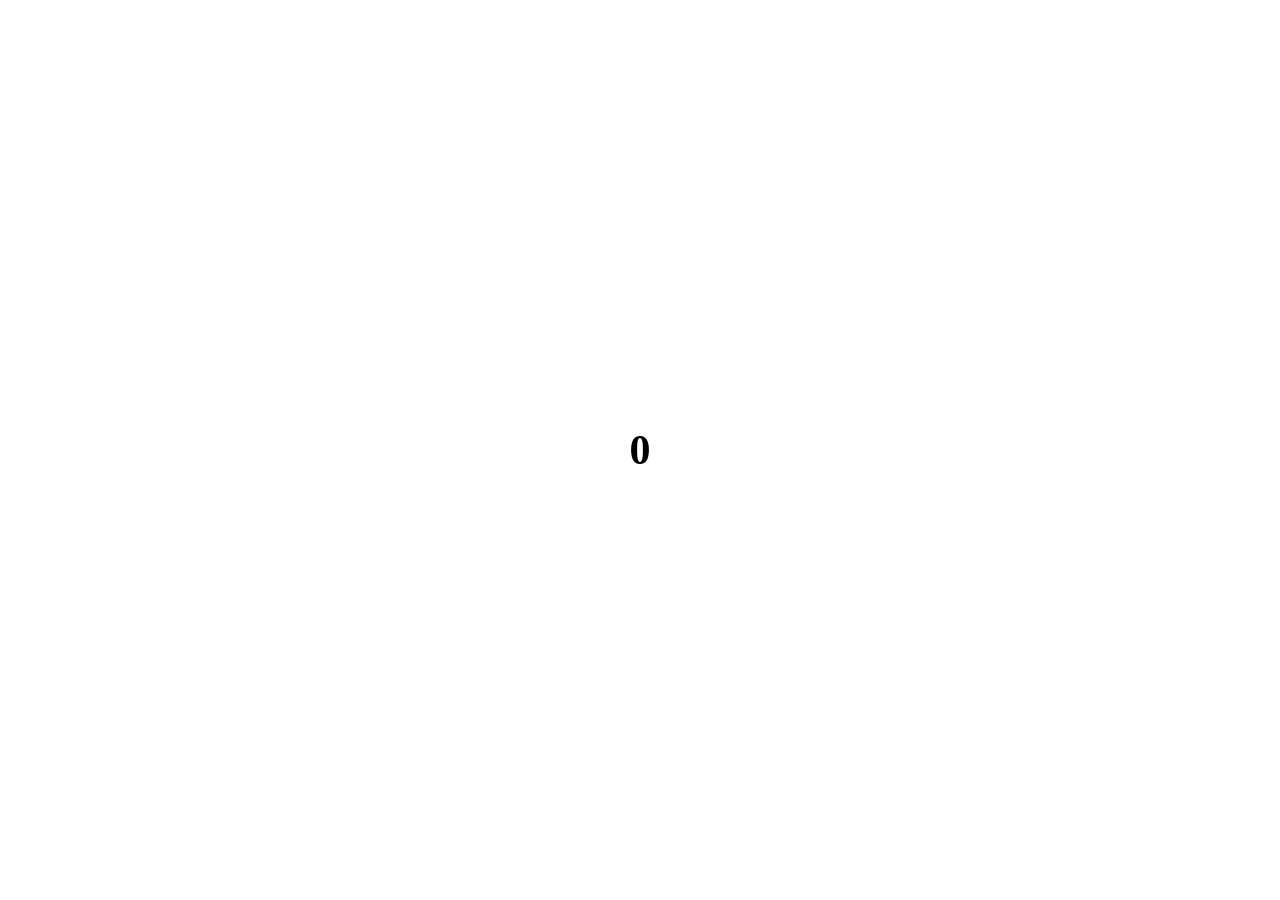
==== index.html @ 5eeee612 "Added the simple counter" ====
<!doctype html>
<html lang="en">
  <head>
    <meta charset="UTF-8" />
    <title>Simple Counter</title>
    <link rel="stylesheet" href="styles.css" />
    <script src="script.js" defer></script>
  </head>
  <body>
    <div class="counter">0</div>
  </body>
</html>
---- styles.css ----
body {
  height: 100vh;
  margin: 0;
  display: flex;
  justify-content: center;
  align-items: center;
}

.counter {
  font-size: 42px;
  font-weight: bold;
  user-select: none;
}
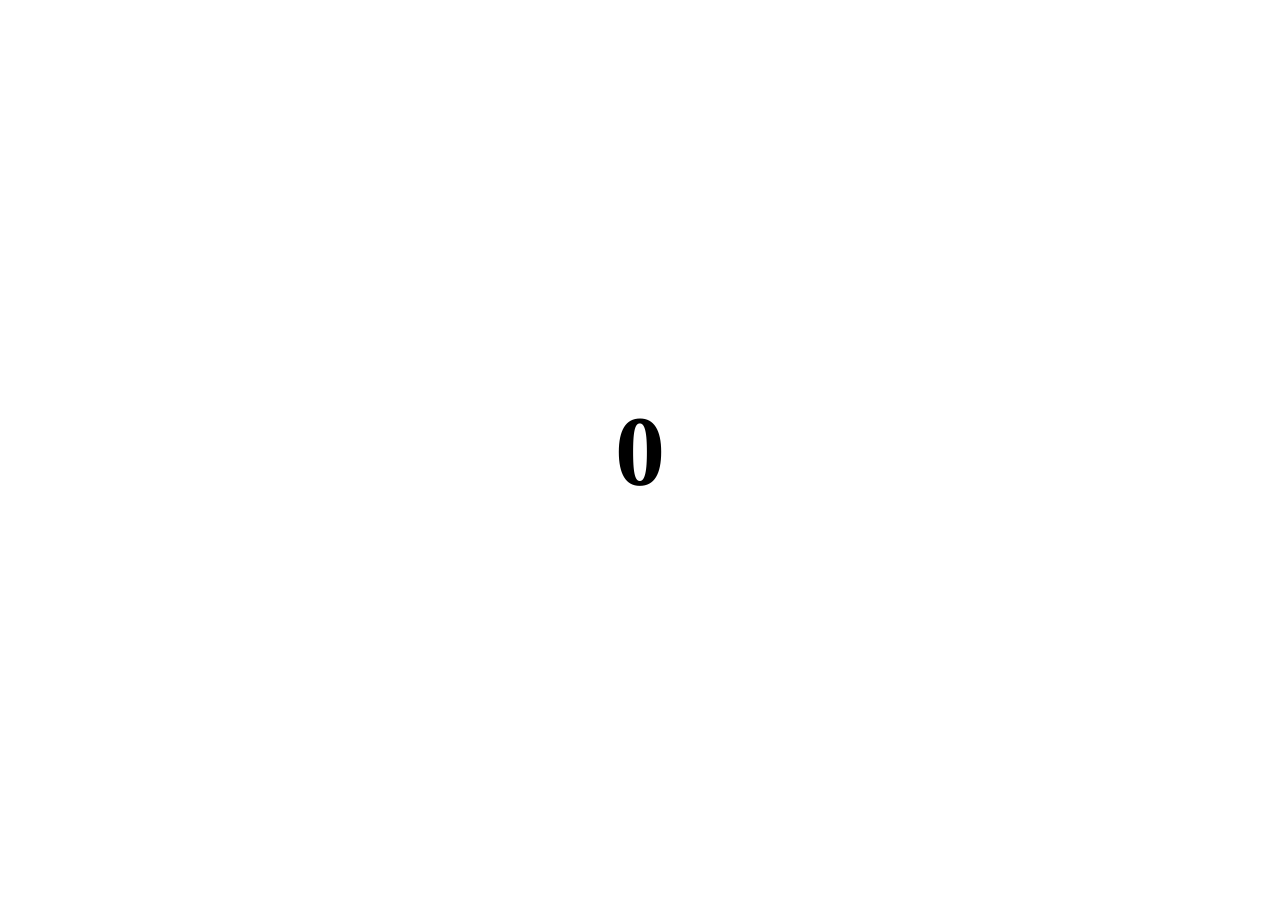
==== commit 23da1a10: "Added meta tag to ensure font size is respected on mobile devices" ====
--- a/index.html
+++ b/index.html
@@ -2,6 +2,10 @@
 <html lang="en">
   <head>
     <meta charset="UTF-8" />
+    <meta
+      name="viewport"
+      content="initial-scale=1.0, maximum-scale=1.0, width=device-width, user-scalable=no"
+    />
     <title>Simple Counter</title>
     <link rel="stylesheet" href="styles.css" />
     <script src="script.js" defer></script>
--- a/styles.css
+++ b/styles.css
@@ -4,10 +4,11 @@
   display: flex;
   justify-content: center;
   align-items: center;
+  touch-action: none;
 }
 
 .counter {
-  font-size: 42px;
+  font-size: 100px;
   font-weight: bold;
   user-select: none;
 }
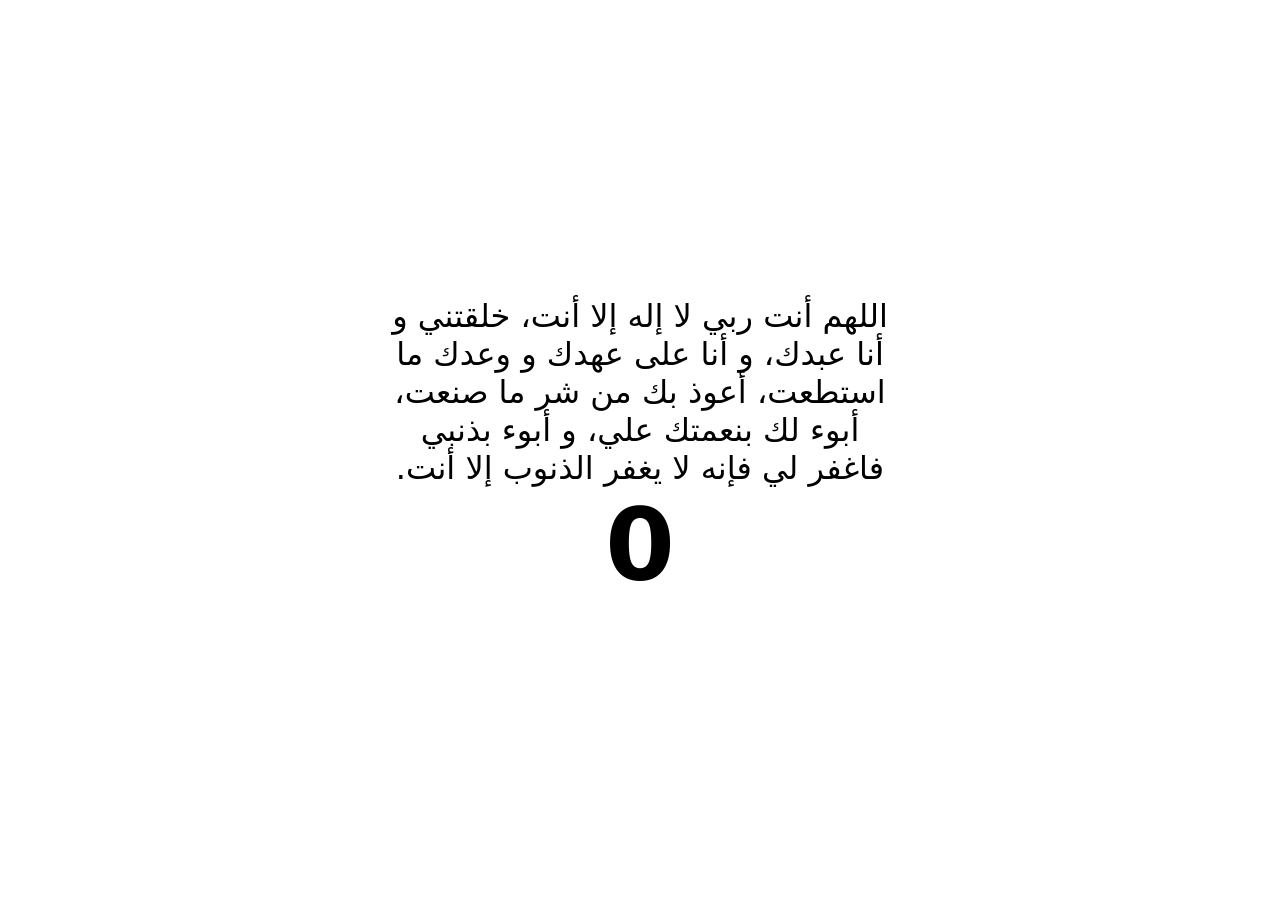
==== commit 35fca178: "Added a prayer sample for testing" ====
--- a/index.html
+++ b/index.html
@@ -11,6 +11,11 @@
     <script src="script.js" defer></script>
   </head>
   <body>
+    <div class="prayer">
+      اللهم أنت ربي لا إله إلا أنت، خلقتني و أنا عبدك، و أنا على عهدك و وعدك ما
+      استطعت، أعوذ بك من شر ما صنعت، أبوء لك بنعمتك علي، و أبوء بذنبي فاغفر لي
+      فإنه لا يغفر الذنوب إلا أنت.
+    </div>
     <div class="counter">0</div>
   </body>
 </html>
--- a/styles.css
+++ b/styles.css
@@ -1,14 +1,35 @@
 body {
+  font-family:
+    system-ui,
+    -apple-system,
+    BlinkMacSystemFont,
+    "Segoe UI",
+    Roboto,
+    Oxygen,
+    Ubuntu,
+    Cantarell,
+    "Open Sans",
+    "Helvetica Neue",
+    sans-serif;
+
   height: 100vh;
   margin: 0;
   display: flex;
+  flex-flow: column nowrap;
   justify-content: center;
   align-items: center;
   touch-action: none;
+  user-select: none;
+}
+
+.prayer {
+  width: 500px;
+  font-size: 2rem;
+  direction: rtl;
+  text-align: center;
 }
 
 .counter {
   font-size: 100px;
   font-weight: bold;
-  user-select: none;
 }
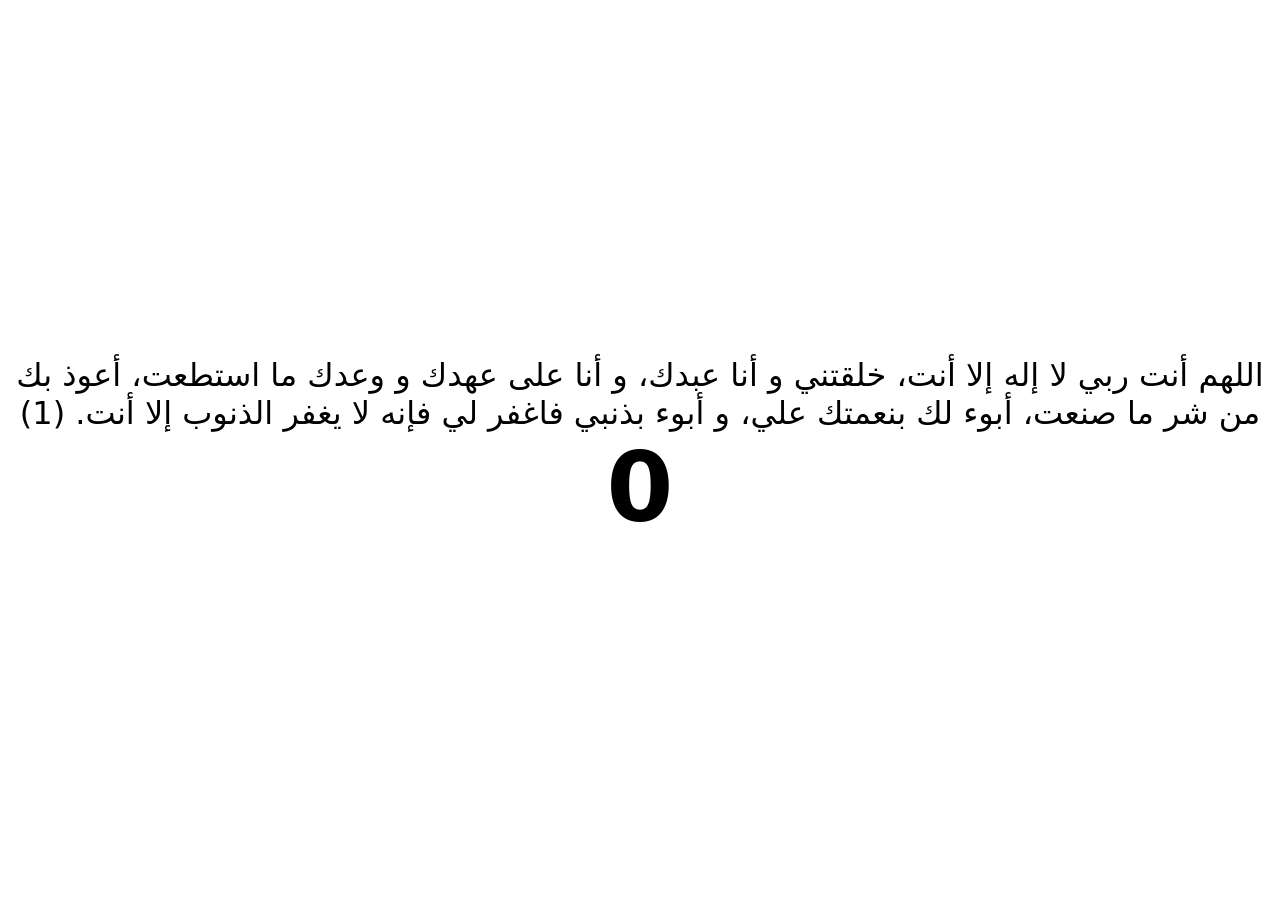
==== commit 793b6472: "Turned simple counter to a full morning prayer app" ====
--- a/index.html
+++ b/index.html
@@ -14,8 +14,127 @@
     <div class="prayer">
       اللهم أنت ربي لا إله إلا أنت، خلقتني و أنا عبدك، و أنا على عهدك و وعدك ما
       استطعت، أعوذ بك من شر ما صنعت، أبوء لك بنعمتك علي، و أبوء بذنبي فاغفر لي
-      فإنه لا يغفر الذنوب إلا أنت.
+      فإنه لا يغفر الذنوب إلا أنت. (<span>1</span>)
     </div>
+
+    <div class="prayer">
+      رضيت بالله ربا، و بالإسلام دينا، و بمحمد صلى الله عليه و سلم نبيا.
+      (<span>3</span>)
+    </div>
+
+    <div class="prayer">
+      اللهم إني أصبحت أشهدك و أشهد حملة عرشك، و ملائكتك و جميع خلقك، أنك أنت
+      الله لا إله إلا أنت وحدك لا شريك لك، و أن محمدا عبدك و رسولك.
+      (<span>4</span>)
+    </div>
+
+    <div class="prayer">
+      اللهم ما أصبح بي من نعمة أو بأحد من خلقك فمنك وحدك لا شريك لك، فلك الحمد
+      ولك الشكر. (<span>1</span>)
+    </div>
+
+    <div class="prayer">
+      حسبي الله لا إله إلا هو عليه توكلت و هو رب العرش العظيم. (<span>7</span>)
+    </div>
+
+    <div class="prayer">
+      بسم الله الذي لا يضر مع اسمه شئ في الأرض و لا في السماء وهو السميع العليم.
+      (<span>3</span>)
+    </div>
+
+    <div class="prayer">
+      اللهم بك أصبحنا، و بك أمسينا، و بك نحيا، و بك نموت، و اليك النشور.
+      (<span>1</span>)
+    </div>
+
+    <div class="prayer">
+      أصبحنا على فطرة الإسلام وعلى كلمة الإخلاص، و على دين نبينا محمد صلى الله
+      عليه وسلم، وعلى ملة أبينا إبراهيم، حنيفا مسلما وما كان من المشركين.
+      (<span>1</span>)
+    </div>
+
+    <div class="prayer">
+      سبحان الله و بحمده : عدد خلقه، و رضا نفسه، و زنة عرشه، و مداد كلماته.
+      (<span>3</span>)
+    </div>
+
+    <div class="prayer">
+      اللهم عافني في بدني، اللهم عافني في سمعي، اللهم عافني في بصري، لا إله إلا
+      أنت . (<span>3</span>)
+    </div>
+
+    <div class="prayer">
+      اللهم إني أعوذ بك من الكفر، و الفقر، و أعوذ بك من عذاب القبر، لا إله إلا
+      أنت. (<span>3</span>)
+    </div>
+
+    <div class="prayer">
+      اللهم إني أسألك العفو و العافية في الدنيا و الأخره، اللهم إني أسألك العفو
+      و العافية، في ديني و دنياي و أهلي، و مالي، اللهم استر عوراتي، و آمن
+      روعاتي، اللهم احفظني من بين يدي، و من خلفي، و عن يميني، و عن شمالي، و من
+      فوقي، و أعوذ بعظمتك إن أغتال من تحتي. (<span>1</span>)
+    </div>
+
+    <div class="prayer">
+      يا حي يا قيوم برحمتك أستغيث أصلح لي شأني كله و لا تكلني إلى نفسي طرفة عين.
+      (<span>3</span>)
+    </div>
+
+    <div class="prayer">
+      أصبحنا و أصبح الملك لله رب العالمين، اللهم إني أسألك خير هذا اليوم, فتحه،
+      و نصره و نوره و بركته و هداه، و أعوذ بك من شر ما فيه و شره ما بعده.
+      (<span>1</span>)
+    </div>
+
+    <div class="prayer">
+      اللهم عالم الغيب و الشهادة فاطر السموات و الأرض، رب كل شئ و مليكه، أشهد أن
+      لا إله إلا أنت، أعوذ بك من شر نفسي، و من شر الشيطان و شركه، و أن أقترف على
+      نفسي سوءا، أو أجره إلى مسلم. (<span>1</span>)
+    </div>
+
+    <div class="prayer">
+      أَعـوذ بكلمـات الله التـامـات من شـر ما خلـق. (<span>3</span>)
+    </div>
+
+    <div class="prayer">
+      اللهم صل وسل وبارك على نبينا محمد. (<span>10</span>)
+    </div>
+
+    <div class="prayer">
+      اللهم إنا نعوذ بك من أن نشرك بك شيئا نعلمه، ونستغفرك لما لا نعلمه.
+      (<span>3</span>)
+    </div>
+    <div class="prayer">
+      اللهم إني أَعوذ بك من الهم والحزن، وأَعوذ بك من العجز والكسل، وأعوذ بك من
+      الجبن والبخْل، وأَعوذ بك من غلبة الدين، وقهر الرجال. (<span>3</span>)
+    </div>
+
+    <div class="prayer">
+      أستغفر الله العظيم الذي لا إله إلا هو، الحي القيوم، وأتوب إليه.
+      (<span>3</span>)
+    </div>
+
+    <div class="prayer">
+      يا رب, لك الحمد كما ينبغي لجلال وجهك , ولعظيمِ سلطانك. (<span>3</span>)
+    </div>
+
+    <div class="prayer">
+      اللهم إني أسألك علما نافعا، ورزقا طيبا، وعملا متقبلا. (<span>1</span>)
+    </div>
+
+    <div class="prayer">
+      اللهم أنت ربي لا إله إلا أنت، عليك توكلت، وأنت رب العرش العظيم, ما شاء
+      الله كان، وما لم يشأ لم يكن، ولا حول ولا قوة إلا بالله العلي العظيم, أعلم
+      أن الله على كل شيء قدير، وأن الله قد أحاط بكل شيء علما, اللهم إني أعوذ بك
+      من شر نفسي، ومن شر كل دابة أنت آخذ بناصيتها، إن ربي على صراط مستقيم.
+      (<span>1</span>)
+    </div>
+
+    <div class="prayer">
+      لا إله إلا الله وحده لا شريك له، له الملك وله الحمد وهو على كل شيء قدير.
+      سبحان الله وبحمده. أستغفر الله وأتوب إليه. (<span>100</span>)
+    </div>
+
     <div class="counter">0</div>
   </body>
 </html>
--- a/styles.css
+++ b/styles.css
@@ -1,3 +1,7 @@
+* {
+  box-sizing: border-box;
+}
+
 body {
   font-family:
     system-ui,
@@ -15,21 +19,27 @@
   height: 100vh;
   margin: 0;
   display: flex;
-  flex-flow: column nowrap;
+  flex-direction: column;
   justify-content: center;
   align-items: center;
   touch-action: none;
   user-select: none;
 }
 
-.prayer {
-  width: 500px;
+.prayer,
+.congrats {
+  width: 100vw;
   font-size: 2rem;
   direction: rtl;
   text-align: center;
+  padding: 0 12px;
+}
+
+.prayer + .prayer {
+  display: none;
 }
 
 .counter {
-  font-size: 100px;
+  font-size: 6rem;
   font-weight: bold;
 }
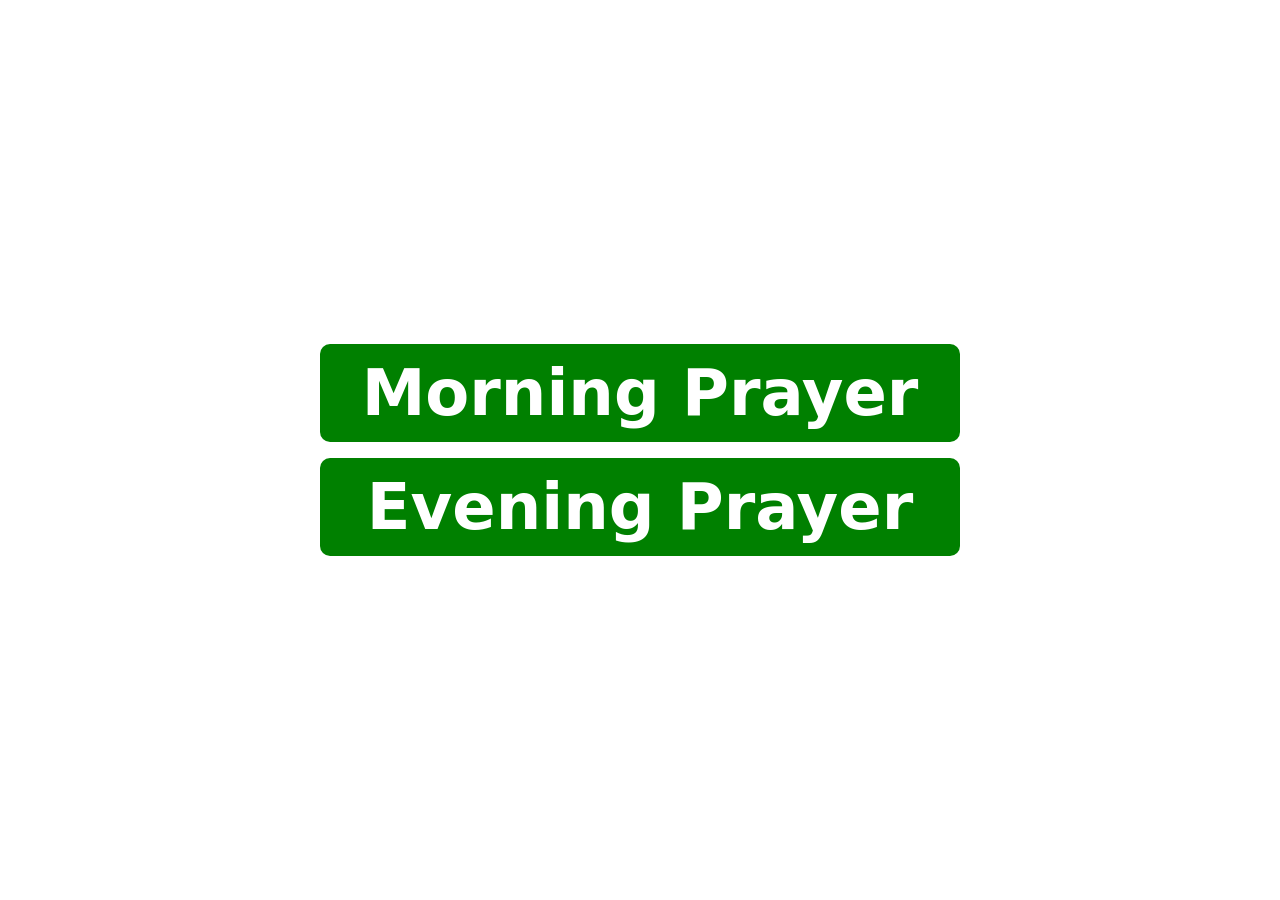
==== commit 36e9bd4f: "Added a front page to link both prayer pages" ====
--- a/index.html
+++ b/index.html
@@ -6,135 +6,17 @@
       name="viewport"
       content="initial-scale=1.0, maximum-scale=1.0, width=device-width, user-scalable=no"
     />
-    <title>Simple Counter</title>
-    <link rel="stylesheet" href="styles.css" />
-    <script src="script.js" defer></script>
+    <title>Morning and Evening Prayer</title>
+    <link rel="stylesheet" href="morning_evening.css" />
+    <link rel="stylesheet" href="index.css" />
   </head>
   <body>
-    <div class="prayer">
-      اللهم أنت ربي لا إله إلا أنت، خلقتني و أنا عبدك، و أنا على عهدك و وعدك ما
-      استطعت، أعوذ بك من شر ما صنعت، أبوء لك بنعمتك علي، و أبوء بذنبي فاغفر لي
-      فإنه لا يغفر الذنوب إلا أنت. (<span>1</span>)
+    <div>
+      <a href="morning.html">Morning Prayer</a>
     </div>
 
-    <div class="prayer">
-      رضيت بالله ربا، و بالإسلام دينا، و بمحمد صلى الله عليه و سلم نبيا.
-      (<span>3</span>)
+    <div>
+      <a href="evening.html">Evening Prayer</a>
     </div>
-
-    <div class="prayer">
-      اللهم إني أصبحت أشهدك و أشهد حملة عرشك، و ملائكتك و جميع خلقك، أنك أنت
-      الله لا إله إلا أنت وحدك لا شريك لك، و أن محمدا عبدك و رسولك.
-      (<span>4</span>)
-    </div>
-
-    <div class="prayer">
-      اللهم ما أصبح بي من نعمة أو بأحد من خلقك فمنك وحدك لا شريك لك، فلك الحمد
-      ولك الشكر. (<span>1</span>)
-    </div>
-
-    <div class="prayer">
-      حسبي الله لا إله إلا هو عليه توكلت و هو رب العرش العظيم. (<span>7</span>)
-    </div>
-
-    <div class="prayer">
-      بسم الله الذي لا يضر مع اسمه شئ في الأرض و لا في السماء وهو السميع العليم.
-      (<span>3</span>)
-    </div>
-
-    <div class="prayer">
-      اللهم بك أصبحنا، و بك أمسينا، و بك نحيا، و بك نموت، و اليك النشور.
-      (<span>1</span>)
-    </div>
-
-    <div class="prayer">
-      أصبحنا على فطرة الإسلام وعلى كلمة الإخلاص، و على دين نبينا محمد صلى الله
-      عليه وسلم، وعلى ملة أبينا إبراهيم، حنيفا مسلما وما كان من المشركين.
-      (<span>1</span>)
-    </div>
-
-    <div class="prayer">
-      سبحان الله و بحمده : عدد خلقه، و رضا نفسه، و زنة عرشه، و مداد كلماته.
-      (<span>3</span>)
-    </div>
-
-    <div class="prayer">
-      اللهم عافني في بدني، اللهم عافني في سمعي، اللهم عافني في بصري، لا إله إلا
-      أنت . (<span>3</span>)
-    </div>
-
-    <div class="prayer">
-      اللهم إني أعوذ بك من الكفر، و الفقر، و أعوذ بك من عذاب القبر، لا إله إلا
-      أنت. (<span>3</span>)
-    </div>
-
-    <div class="prayer">
-      اللهم إني أسألك العفو و العافية في الدنيا و الأخره، اللهم إني أسألك العفو
-      و العافية، في ديني و دنياي و أهلي، و مالي، اللهم استر عوراتي، و آمن
-      روعاتي، اللهم احفظني من بين يدي، و من خلفي، و عن يميني، و عن شمالي، و من
-      فوقي، و أعوذ بعظمتك إن أغتال من تحتي. (<span>1</span>)
-    </div>
-
-    <div class="prayer">
-      يا حي يا قيوم برحمتك أستغيث أصلح لي شأني كله و لا تكلني إلى نفسي طرفة عين.
-      (<span>3</span>)
-    </div>
-
-    <div class="prayer">
-      أصبحنا و أصبح الملك لله رب العالمين، اللهم إني أسألك خير هذا اليوم, فتحه،
-      و نصره و نوره و بركته و هداه، و أعوذ بك من شر ما فيه و شره ما بعده.
-      (<span>1</span>)
-    </div>
-
-    <div class="prayer">
-      اللهم عالم الغيب و الشهادة فاطر السموات و الأرض، رب كل شئ و مليكه، أشهد أن
-      لا إله إلا أنت، أعوذ بك من شر نفسي، و من شر الشيطان و شركه، و أن أقترف على
-      نفسي سوءا، أو أجره إلى مسلم. (<span>1</span>)
-    </div>
-
-    <div class="prayer">
-      أَعـوذ بكلمـات الله التـامـات من شـر ما خلـق. (<span>3</span>)
-    </div>
-
-    <div class="prayer">
-      اللهم صل وسل وبارك على نبينا محمد. (<span>10</span>)
-    </div>
-
-    <div class="prayer">
-      اللهم إنا نعوذ بك من أن نشرك بك شيئا نعلمه، ونستغفرك لما لا نعلمه.
-      (<span>3</span>)
-    </div>
-    <div class="prayer">
-      اللهم إني أَعوذ بك من الهم والحزن، وأَعوذ بك من العجز والكسل، وأعوذ بك من
-      الجبن والبخْل، وأَعوذ بك من غلبة الدين، وقهر الرجال. (<span>3</span>)
-    </div>
-
-    <div class="prayer">
-      أستغفر الله العظيم الذي لا إله إلا هو، الحي القيوم، وأتوب إليه.
-      (<span>3</span>)
-    </div>
-
-    <div class="prayer">
-      يا رب, لك الحمد كما ينبغي لجلال وجهك , ولعظيمِ سلطانك. (<span>3</span>)
-    </div>
-
-    <div class="prayer">
-      اللهم إني أسألك علما نافعا، ورزقا طيبا، وعملا متقبلا. (<span>1</span>)
-    </div>
-
-    <div class="prayer">
-      اللهم أنت ربي لا إله إلا أنت، عليك توكلت، وأنت رب العرش العظيم, ما شاء
-      الله كان، وما لم يشأ لم يكن، ولا حول ولا قوة إلا بالله العلي العظيم, أعلم
-      أن الله على كل شيء قدير، وأن الله قد أحاط بكل شيء علما, اللهم إني أعوذ بك
-      من شر نفسي، ومن شر كل دابة أنت آخذ بناصيتها، إن ربي على صراط مستقيم.
-      (<span>1</span>)
-    </div>
-
-    <div class="prayer">
-      لا إله إلا الله وحده لا شريك له، له الملك وله الحمد وهو على كل شيء قدير.
-      سبحان الله وبحمده. أستغفر الله وأتوب إليه. (<span>100</span>)
-    </div>
-
-    <div class="counter">0</div>
   </body>
 </html>
--- a/morning_evening.css
+++ b/morning_evening.css
@@ -0,0 +1,45 @@
+* {
+  box-sizing: border-box;
+}
+
+body {
+  font-family:
+    system-ui,
+    -apple-system,
+    BlinkMacSystemFont,
+    "Segoe UI",
+    Roboto,
+    Oxygen,
+    Ubuntu,
+    Cantarell,
+    "Open Sans",
+    "Helvetica Neue",
+    sans-serif;
+
+  height: 100vh;
+  margin: 0;
+  display: flex;
+  flex-direction: column;
+  justify-content: center;
+  align-items: center;
+  touch-action: none;
+  user-select: none;
+}
+
+.prayer,
+.congrats {
+  width: 100vw;
+  font-size: 2rem;
+  direction: rtl;
+  text-align: center;
+  padding: 0 12px;
+}
+
+.prayer + .prayer {
+  display: none;
+}
+
+.counter {
+  font-size: 6rem;
+  font-weight: bold;
+}
--- a/index.css
+++ b/index.css
@@ -0,0 +1,26 @@
+div {
+  background-color: green;
+  width: 50vw;
+  padding: 12px;
+  text-align: center;
+  border-radius: 10px;
+}
+
+div + div {
+  margin-top: 1rem;
+}
+
+a:link,
+a:visited {
+  text-decoration: none;
+  color: white;
+  font-weight: 600;
+  font-size: 5vw;
+  opacity: 1;
+  transition: opacity 0.5s;
+}
+
+a:hover {
+  opacity: 0.5;
+  transition: opacity 0.5s;
+}
